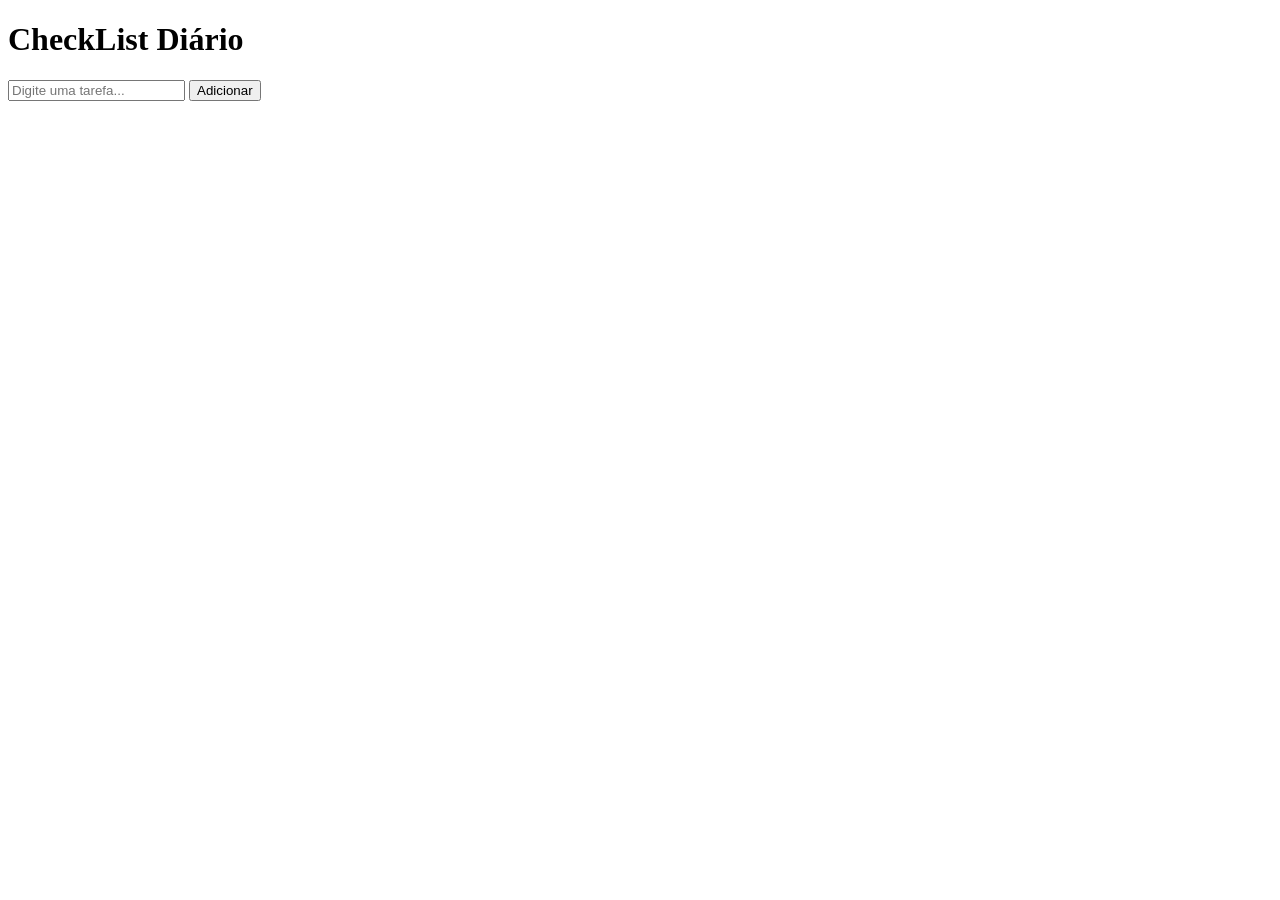
==== Index.html @ caa53e5b "Add files via upload" ====
<!DOCTYPE html>
<html lang="pt-br">
<head>
    <meta charset="UTF-8">
    <meta name="viewport" content="width=device-width, initial-scale=1.0">
    <link rel="stylesheet" href="styles.css">
    <title>CheckList Diário</title>
</head>
<body>
    <div class="container">
        <h1>CheckList Diário</h1>

        <div class ="input-area">
            <input type="text" id="taskInput" placeholder="Digite uma tarefa...">

            <button id="addBtn">Adicionar</button>
        </div>

        <ul id="taskList"></ul>

    </div>

    <script src="script.js"></script>

</body>
</html>
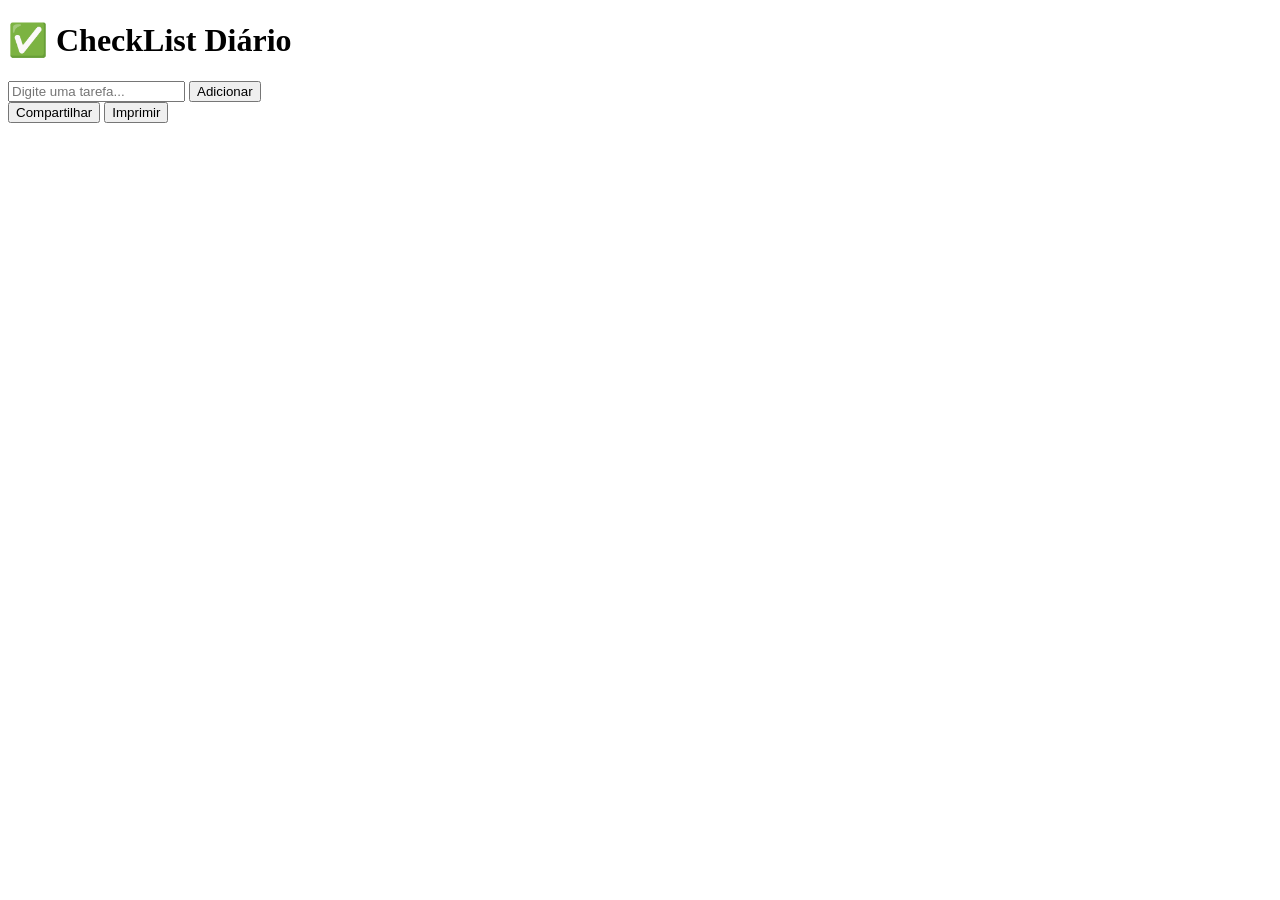
==== commit e353d082: "Atualização" ====
--- a/Index.html
+++ b/Index.html
@@ -7,13 +7,27 @@
     <title>CheckList Diário</title>
 </head>
 <body>
+
     <div class="container">
-        <h1>CheckList Diário</h1>
 
-        <div class ="input-area">
+        <h1>✅ CheckList Diário</h1>
+
+        <div class="input-area">
             <input type="text" id="taskInput" placeholder="Digite uma tarefa...">
 
-            <button id="addBtn">Adicionar</button>
+            <button id="addBtn">
+                Adicionar
+            </button>
+        </div>
+
+        <div class="actions">
+            <button id="shareBtn">
+                Compartilhar
+            </button>
+
+            <button onclick="window.print()">
+                Imprimir
+            </button>
         </div>
 
         <ul id="taskList"></ul>
@@ -23,4 +37,4 @@
     <script src="script.js"></script>
 
 </body>
-</html>
+</html>
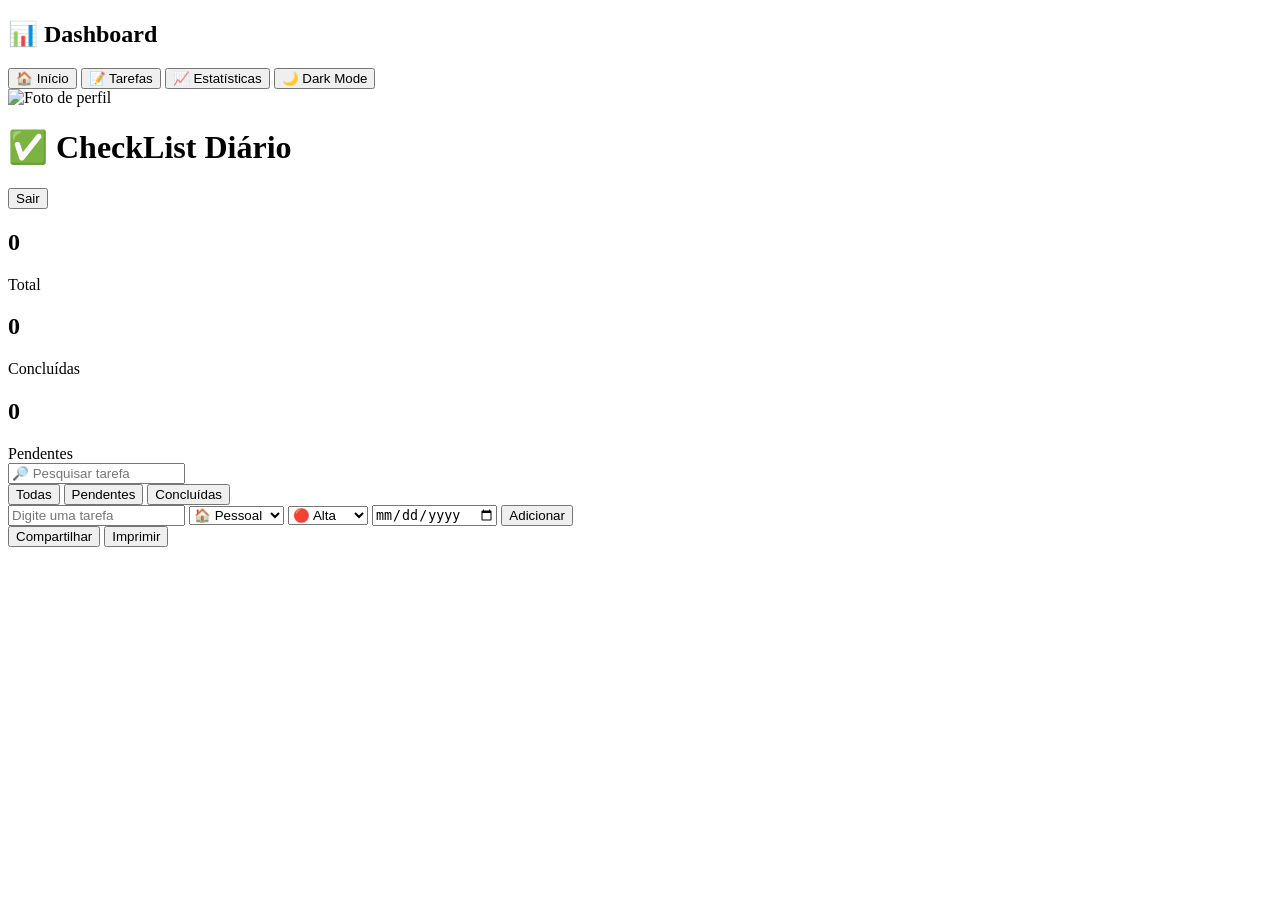
==== commit d08a4053: "Atualização" ====
--- a/Index.html
+++ b/Index.html
@@ -1,26 +1,173 @@
 <!DOCTYPE html>
 <html lang="pt-br">
 <head>
+
     <meta charset="UTF-8">
+
     <meta name="viewport" content="width=device-width, initial-scale=1.0">
+
+    <title>CheckList Diário</title>
+    
+        <!-- FAVICON (PWA + BROWSER) -->
+
+<link rel="icon" type="image/png" sizes="32x32" href="./img/favicon-32x32.png">
+<link rel="icon" type="image/png" sizes="16x16" href="./img/favicon-16x16.png">
+
+<link rel="icon" type="image/png" sizes="192x192" href="./img/icon-192.png">
+<link rel="icon" type="image/png" sizes="512x512" href="./img/icon-512.png">
+
+<link rel="apple-touch-icon" href="./img/icon-192.png">
+
+<meta name="theme-color" content="#1d2671">
+
     <link rel="stylesheet" href="styles.css">
-    <title>CheckList Diário</title>
+
+    <link rel="manifest" href="manifest.json">
+
+    <meta name="theme-color" content="#1d2671">
+
 </head>
+
 <body>
+
+    <!-- ================================= -->
+    <!-- SIDEBAR DASHBOARD -->
+    <!-- ================================= -->
+
+    <div class="sidebar">
+
+        <h2>📊 Dashboard</h2>
+
+        <button>🏠 Início</button>
+        <button>📝 Tarefas</button>
+        <button>📈 Estatísticas</button>
+
+        <button onclick="document.body.classList.toggle('dark-mode')">
+            🌙 Dark Mode
+        </button>
+
+    </div>
+
+
+    <!-- ================================= -->
+    <!-- CONTAINER PRINCIPAL -->
+    <!-- ================================= -->
 
     <div class="container">
 
-        <h1>✅ CheckList Diário</h1>
+        <!-- PERFIL -->
+
+        <div class="profile-area">
+
+            <img
+                id="profilePhoto"
+                class="profile-photo"
+                src=""
+                alt="Foto de perfil"
+            >
+
+            <h1>✅ CheckList Diário</h1>
+
+            <p id="userEmail"></p>
+
+            <button id="logoutBtn" class="logout-btn">
+                Sair
+            </button>
+
+        </div>
+
+
+        <!-- ESTATÍSTICAS -->
+
+        <div class="stats">
+
+            <div class="card-stat">
+                <h2 id="totalTasks">0</h2>
+                <span>Total</span>
+            </div>
+
+            <div class="card-stat">
+                <h2 id="completedTasks">0</h2>
+                <span>Concluídas</span>
+            </div>
+
+            <div class="card-stat">
+                <h2 id="pendingTasks">0</h2>
+                <span>Pendentes</span>
+            </div>
+
+        </div>
+
+
+        <!-- PESQUISA -->
+
+        <input
+            type="text"
+            id="searchInput"
+            placeholder="🔎 Pesquisar tarefa"
+        >
+
+
+        <!-- FILTROS -->
+
+        <div class="filters">
+
+            <button class="filter-btn active" data-filter="all">
+                Todas
+            </button>
+
+            <button class="filter-btn" data-filter="pending">
+                Pendentes
+            </button>
+
+            <button class="filter-btn" data-filter="completed">
+                Concluídas
+            </button>
+
+        </div>
+
+
+        <!-- INPUTS -->
 
         <div class="input-area">
-            <input type="text" id="taskInput" placeholder="Digite uma tarefa...">
+
+            <input
+                type="text"
+                id="taskInput"
+                placeholder="Digite uma tarefa"
+            >
+
+            <select id="categorySelect">
+
+                <option value="Pessoal">🏠 Pessoal</option>
+                <option value="Trabalho">💼 Trabalho</option>
+                <option value="Estudos">📚 Estudos</option>
+
+            </select>
+
+
+            <select id="prioritySelect">
+
+                <option value="Alta">🔴 Alta</option>
+                <option value="Média">🟡 Média</option>
+                <option value="Baixa">🟢 Baixa</option>
+
+            </select>
+
+
+            <input type="date" id="dateInput">
 
             <button id="addBtn">
                 Adicionar
             </button>
+
         </div>
 
+
+        <!-- AÇÕES -->
+
         <div class="actions">
+
             <button id="shareBtn">
                 Compartilhar
             </button>
@@ -28,13 +175,25 @@
             <button onclick="window.print()">
                 Imprimir
             </button>
+
         </div>
+
+
+        <!-- LISTA DE TAREFAS -->
 
         <ul id="taskList"></ul>
 
     </div>
 
-    <script src="script.js"></script>
+
+    <!-- TOAST -->
+
+    <div id="toast" class="toast"></div>
+
+
+    <!-- SCRIPT -->
+
+    <script type="module" src="script.js"></script>
 
 </body>
 </html>
